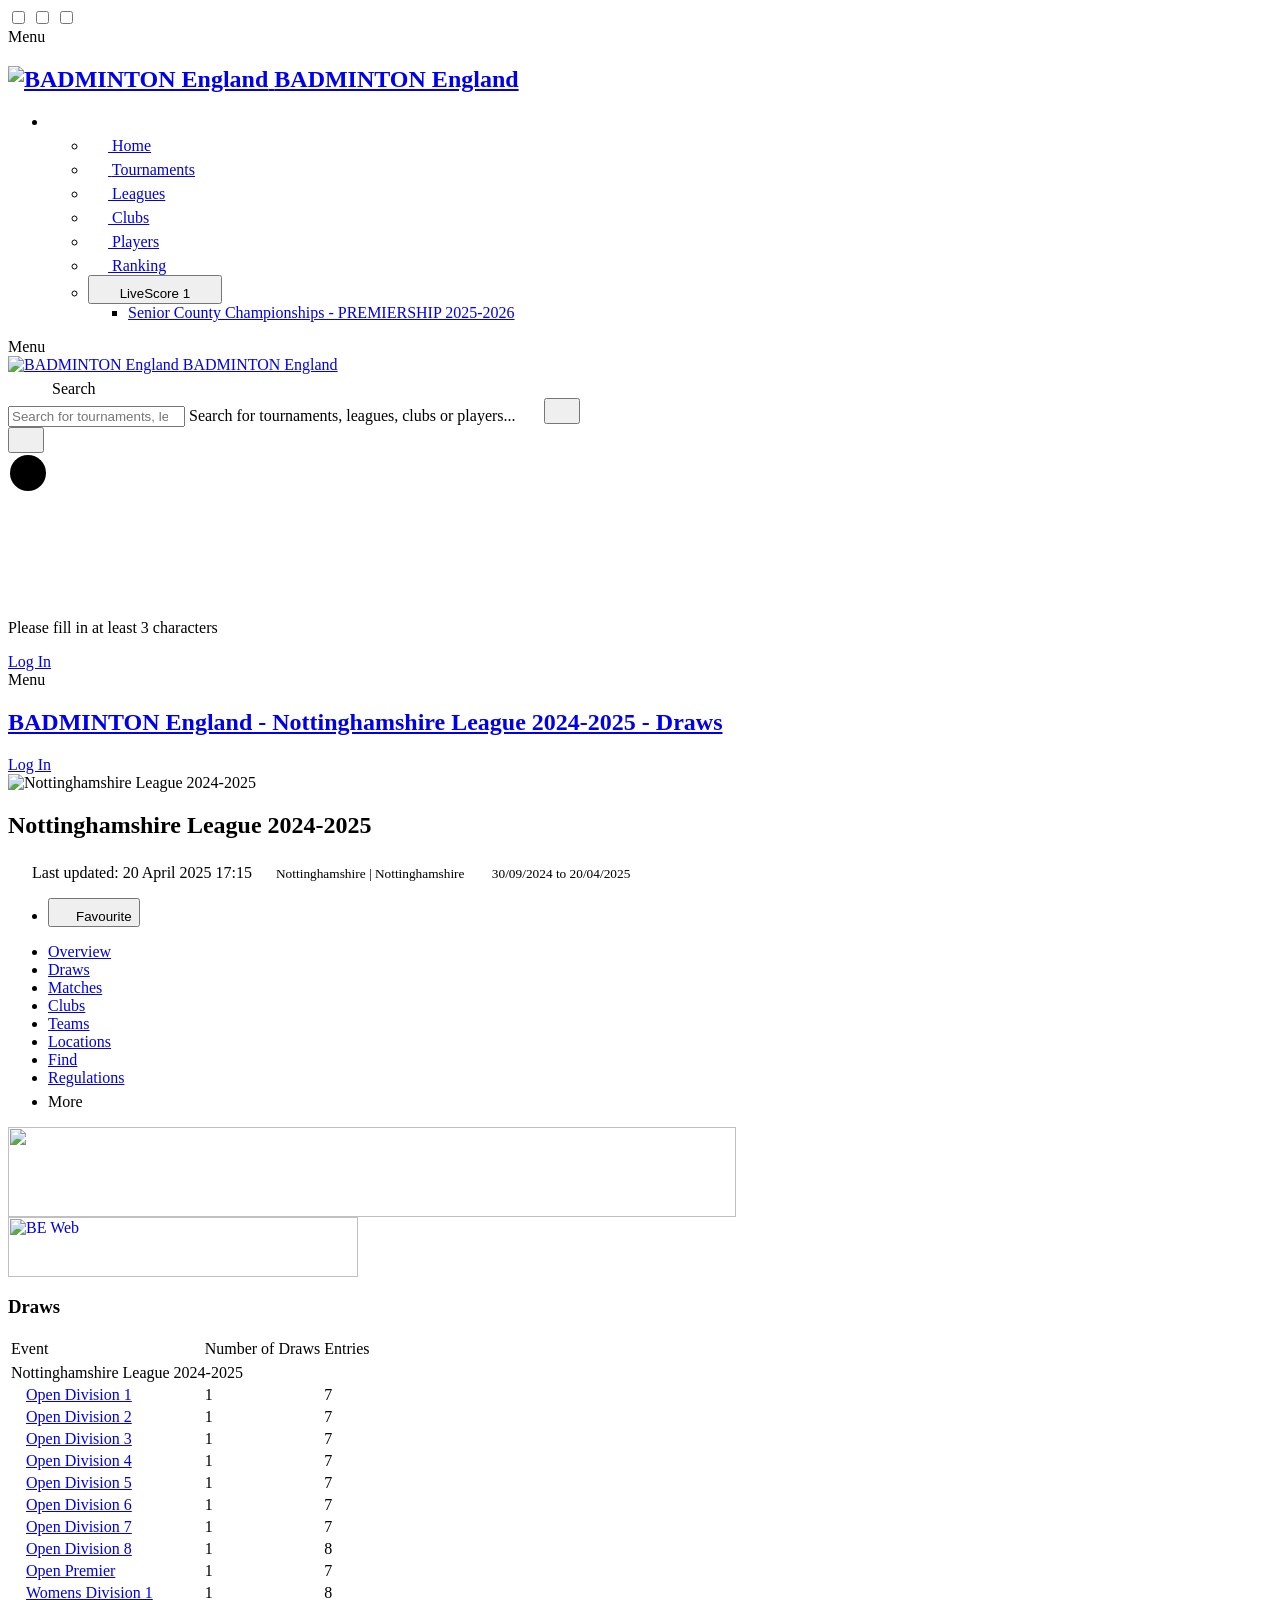
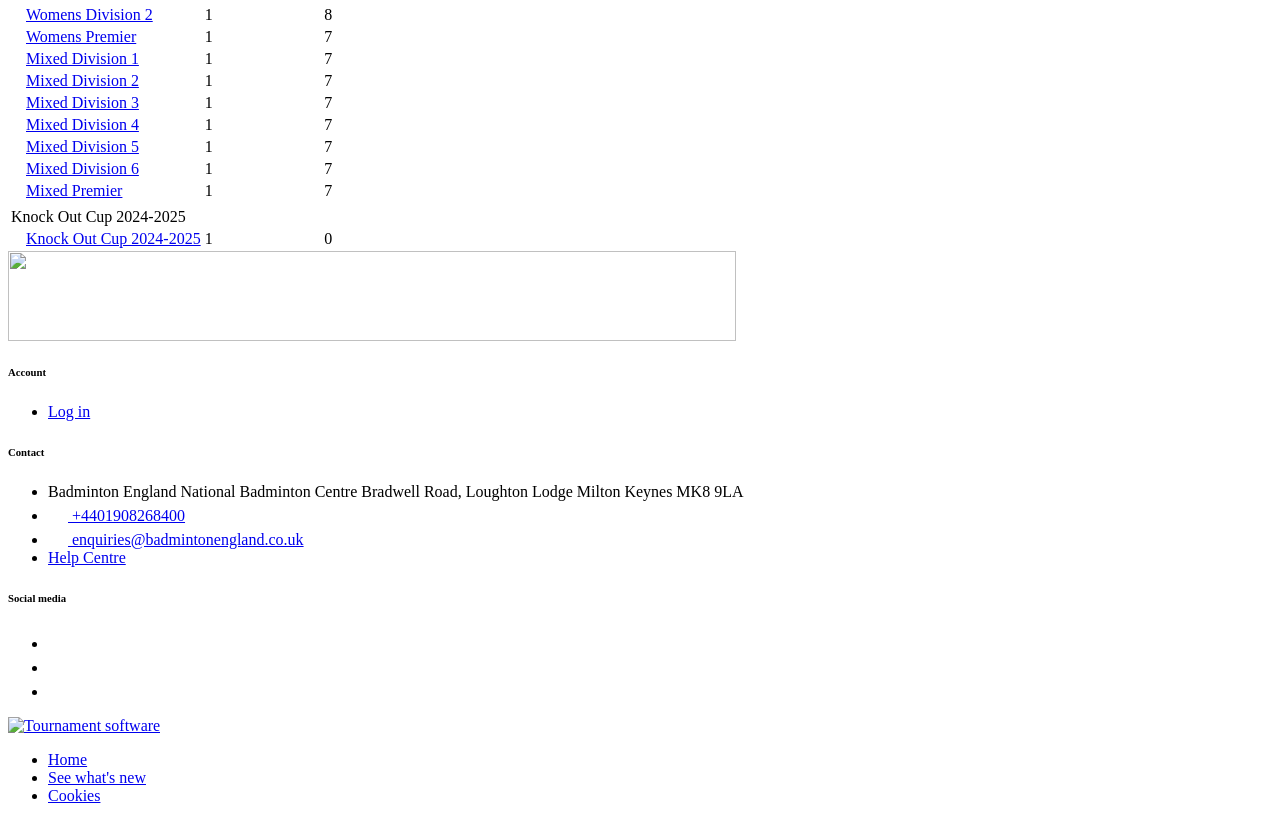
==== debug_events_page.html @ 8e2f4173 "first commit" ====
<html><head id="hdBase"><meta charset="utf-8"><title>
	BADMINTON England - Nottinghamshire League 2024-2025 - Draws
</title><meta name="description" content="tournamentsoftware.com: Software to run tournaments, leagues and ladders for tennis, badminton, padel, squash and other racket sports"><meta name="keywords" content="tennis, tournament, planner, tennis, amateur tennis, software, tournamentplanner, register, sport, www.tournamentsoftware.com, www.tournament.com, www.tennistournament.com, www.tennistoernooi.com, register, squash, badminton, entry, tournament, planner, tournooi, tournament, volleybal, volleyball, association, planning, poule, draw, tennis software, match, poule, match overview, teamsport, team, official, teamsportplanner, hockey, basketball, competition, league"><link rel="shortcut icon" type="image/icon" href="//static.tournamentsoftware.com/content/images/themes/badmintonengland/app/favicon.ico?v=20170126155446"><link rel="manifest" href="../content/images/themes/badmintonengland/app/manifest.json"><meta name="copyright" content="Copyright 2000-2026 Visual Reality"><script async="" src="https://tags.crwdcntrl.net/lt/c/15842/lt.min.js"></script><script src="https://www.googletagmanager.com/gtag/js?id=G-3DXLQEG6WK" async="true"></script><script>window.dataLayer = window.dataLayer || [];function gtag(){dataLayer.push(arguments);}gtag('js', new Date());gtag('config', 'G-3DXLQEG6WK');</script><meta name="robots" content="noindex,nofollow"><link rel="stylesheet" type="text/css" media="screen" href="/VisualResource.ashx?id=d4a7db85d2f3f4fe14429cf478e3f97f"><link rel="stylesheet" type="text/css" media="print" href="/VisualResource.ashx?id=c372b688d39ca9078e6c11167619c523"><link rel="stylesheet" type="text/css" media="all" href="//static.tournamentsoftware.com/content/styles/css/themes/badmintonengland/styles.css?v=20260106110508"><link rel="stylesheet" type="text/css" media="all" href="//static.tournamentsoftware.com/content/styles/css/themes/badmintonengland/styles-legacy.css?v=20240109081637"><script async="" src="https://pagead2.googlesyndication.com/pagead/js/adsbygoogle.js"></script><meta http-equiv="origin-trial" content="[base64]"><meta http-equiv="origin-trial" content="Amm8/NmvvQfhwCib6I7ZsmUxiSCfOxWxHayJwyU1r3gRIItzr7bNQid6O8ZYaE1GSQTa69WwhPC9flq/oYkRBwsAAACCeyJvcmlnaW4iOiJodHRwczovL2dvb2dsZXN5bmRpY2F0aW9uLmNvbTo0NDMiLCJmZWF0dXJlIjoiV2ViVmlld1hSZXF1ZXN0ZWRXaXRoRGVwcmVjYXRpb24iLCJleHBpcnkiOjE3NTgwNjcxOTksImlzU3ViZG9tYWluIjp0cnVlfQ=="><meta http-equiv="origin-trial" content="[base64]"><meta http-equiv="origin-trial" content="A93bovR+QVXNx2/[base64]"><meta http-equiv="origin-trial" content="A1S5fojrAunSDrFbD8OfGmFHdRFZymSM/1ss3G+NEttCLfHkXvlcF6LGLH8Mo5PakLO1sCASXU1/[base64]"></head>
<body id="bdBase" class="layout-is-old organization organization--badmintonengland has-new-tournament-header">
  <form method="post" action="./events.aspx?id=73AE9D42-2FDF-48B1-B9CE-CA35B0B18517" id="formBasePage" class="tournament tt3 hasbanner  lcid2057">
<div class="aspNetHidden">
<input type="hidden" name="__VIEWSTATE" id="__VIEWSTATE" value="zkPzV+0ZeZN104H22depi8Bqj+ut3h+EOnL3/uP2z09UwOxRmawB0JvYPe2P/Dfz/kJ+8DuxOFcr8ZPXhL5tNXfTfZlKGmUqG72481uXVT05ru7CenM2q+J73UZ+UlojcIv1QKaf+lQHdirTw2KcLuEZdwU=">
</div>


<script src="/VisualResource.ashx?id=d2374f8a4c3b17b519b2d608bdbe567d" type="text/javascript"></script>
<script src="//static.tournamentsoftware.com/Content/scripts/dist/vendorold-bundle.js?v=20220607100246" type="text/javascript"></script>
<script src="//static.tournamentsoftware.com/Content/scripts/dist/functions_legacy-bundle.js?v=20241022112340" type="text/javascript"></script>
<script src="//static.tournamentsoftware.com/content/scripts/themes/badmintonengland/default.js?v=20211116081638" type="text/javascript"></script>
<div class="aspNetHidden">

	<input type="hidden" name="__VIEWSTATEGENERATOR" id="__VIEWSTATEGENERATOR" value="835FA7AB">
	<input type="hidden" name="__EVENTVALIDATION" id="__EVENTVALIDATION" value="l8u8o7X26URuZfhlp/HajsmZLcBC6pNO6TKoP7LC8OW0b4FdVe40PYNGGOaR4yJnrTKNLQM4gYXQiH//6Apv2SJoBiIqL+A/Hk5KzHzu02jtLRlq">
</div>
  
  

  
<input id="nav-toggle" role="button" class="accessible-hidden menu__toggle" aria-haspopup="true" type="checkbox"> 
<input id="tertiary-nav-toggle" role="button" class="accessible-hidden menu__toggle" aria-haspopup="true" type="checkbox">
<input id="sidebar-toggle" role="button" class="is-extendable-until-medium accessible-hidden" aria-haspopup="true" type="checkbox">
<nav class="primary-nav" role="navigation">
  <label for="nav-toggle" title="Click to hide site navigation" class="nav-toggle__button menu__button js-nav-toggle__button">
      <span class="nav-toggle__title">Menu</span><span class="hamburger"></span>
  </label>
  <h1 class="logo">
    <a class="logo__link" href="/">
<img src="//static.tournamentsoftware.com/Content/images/themes/badmintonengland/logo.svg?v=20191115141714" id="logo--desktop" alt="BADMINTON England">      <span class="logo__name">BADMINTON England</span>
    </a>
  </h1>
<ul>
    <li class="primary-nav__wrapper">
    <ul class="primary-nav__list">
        <li class="primary-nav__item">
            <a href="/" title="Home" class="primary-nav__link nav-link ">
              <svg width="20" height="20" aria-hidden="true" class="icon-home nav-link__prefix"><use xlink:href="/Content/images/sprite--core.svg?v=20250220144920#icon-home"></use></svg>
              <span class="nav-link__value">Home</span>
            </a>
        </li>
        <li class="primary-nav__item">
            <a href="/tournaments" title="Tournaments" class="primary-nav__link nav-link is-active" aria-current="page">
              <svg width="20" height="20" aria-hidden="true" class="icon-tournament nav-link__prefix"><use xlink:href="/Content/images/sprite--core.svg?v=20250220144920#icon-tournament"></use></svg>
              <span class="nav-link__value">Tournaments</span>
            </a>
        </li>
        <li class="primary-nav__item">
            <a href="/leagues" title="Leagues" class="primary-nav__link nav-link ">
              <svg width="20" height="20" aria-hidden="true" class="icon-league nav-link__prefix"><use xlink:href="/Content/images/sprite--core.svg?v=20250220144920#icon-league"></use></svg>
              <span class="nav-link__value">Leagues</span>
            </a>
        </li>
        <li class="primary-nav__item">
            <a href="/find/club" title="Clubs" class="primary-nav__link nav-link ">
              <svg width="20" height="20" aria-hidden="true" class="icon-club nav-link__prefix"><use xlink:href="/Content/images/sprite--core.svg?v=20250220144920#icon-club"></use></svg>
              <span class="nav-link__value">Clubs</span>
            </a>
        </li>
        <li class="primary-nav__item">
            <a href="/find/player" title="Players" class="primary-nav__link nav-link ">
              <svg width="20" height="20" aria-hidden="true" class="icon-players nav-link__prefix"><use xlink:href="/Content/images/sprite--core.svg?v=20250220144920#icon-players"></use></svg>
              <span class="nav-link__value">Players</span>
            </a>
        </li>
        <li class="primary-nav__item">
            <a href="/ranking" title="Ranking" class="primary-nav__link nav-link ">
              <svg width="20" height="20" aria-hidden="true" class="icon-statistics nav-link__prefix"><use xlink:href="/Content/images/sprite--core.svg?v=20250220144920#icon-statistics"></use></svg>
              <span class="nav-link__value">Ranking</span>
            </a>
        </li>
        <li class="primary-nav__item">
            <button title="LiveScore" type="button" data-toggle="collapse" data-target="#clps_4351d37bb58f4baebcbe257d75c64168" aria-expanded="false" aria-controls="clps_4351d37bb58f4baebcbe257d75c64168" class="primary-nav__link nav-link" aria-haspopup="true">
              <svg width="20" height="20" aria-hidden="true" class="icon-livescore nav-link__prefix"><use xlink:href="/Content/images/sprite--core.svg?v=20250220144920#icon-livescore"></use></svg>
              <span class="nav-link__value">LiveScore</span>
              <span class="nav-link__postfix tag tag--soft">1</span>
              <svg width="20" height="20" aria-hidden="true" class="icon-dropdown nav-link__postfix"><use xlink:href="/Content/images/sprite--core.svg?v=20250220144920#icon-dropdown"></use></svg>
            </button>
            <ul id="clps_4351d37bb58f4baebcbe257d75c64168" class="primary-nav__list collapse" data-parent-title="LiveScore" aria-hidden="true" aria-label="submenu">
                <li class="primary-nav__item"><a href="/sport/tournament.aspx?id=689C9514-F06F-4AB6-A907-1ED3A0AF599F" class="primary-nav__link nav-link"><span class="nav-link__value" title="Senior County Championships - PREMIERSHIP 2025-2026">Senior County Championships - PREMIERSHIP 2025-2026</span></a></li>
            </ul>
        </li>
    </ul>
  </li>
  
  </ul>
</nav>
  <div class="content">
    
<div class="masthead" role="banner">
  
  <div class="masthead__main">
    

<label for="nav-toggle" title="Click to show site navigation" class="nav-toggle__button masthead__item-link menu__button ">
    <span class="nav-toggle__title">Menu</span><span class="hamburger"></span>
</label>
    

      <div class="logo__main">
        <a class="logo__link" href="/">
          <img src="/Content/images/themes/badmintonengland/logo.svg?v=20230421154817" id="logo--desktop" alt="BADMINTON England">
          <span class="logo__name">BADMINTON England</span>
        </a>
      </div>
    <label for="MastheadSearchInput" class="masthead__item-link" id="label_search_1">
      <span><svg width="20" height="20" aria-hidden="true" class="icon-search"><use xlink:href="/Content/images/sprite--core.svg?v=20250220144920#icon-search"></use></svg></span>
    </label>

    
        <label for="MastheadSearchInput" class="masthead__item-link" id="label_search_2">
        <svg width="20" height="20" aria-hidden="true" class="icon-search margin-right--small"><use xlink:href="/Content/images/sprite--core.svg?v=20250220144920#icon-search"></use></svg><span class="-l-visible-inline-block -xl-visible-inline-block">Search</span>
        </label>
<div class="main-search-initialy-hidden-container">      <div class="search__main">
        <div class="search-box">
          
<div class="form-has-icon has-clear js-form-wrapper form-wrapper">
 <div class="form-element">
  <input type="search" name="SearchString" id="MastheadSearchInput" placeholder="Search for tournaments, leagues, clubs or players..." spellcheck="false" autocomplete="off" autocorrect="off" autocapitalize="off" data-min-char="3" aria-describedby="SearchString-tip" class="form-control search-box__field js-search-box__field">
   <span class="placeholder-text">Search for tournaments, leagues, clubs or players...</span>
  
  <span class="form-icon"><svg width="20" height="20" focusable="false" class="icon-search"><use xlink:href="/Content/images/sprite--core.svg?v=20250220144920#icon-search"></use></svg></span>
  <button type="button" class="icon-x__trigger js-formcontrol_clear is-hidden"><svg width="20" height="20" class="icon-x icon-x--close"><use xlink:href="/Content/images/sprite--core.svg?v=20250220144920#icon-x"></use></svg></button><span class="field-validation-valid form__message error text--small" data-valmsg-for="SearchString" data-valmsg-replace="true" id="SearchString-tip" role="tooltip"></span>
 </div>
</div>
          <button type="button" class="search-box__close js-search-box__close"><svg width="20" height="20" aria-label="Close" class="icon-x"><use xlink:href="/Content/images/sprite--core.svg?v=20250220144920#icon-x"></use></svg></button>
        </div>
        <div class="search__dropdown js-search__dropdown" data-previewurl="/Navigation/SearchPreviewContent">
          
<div class="loader loader--list-view">
 <svg class="spinner">
  <circle cx="20" cy="20" r="18" class="spinner__circle"></circle>
 </svg>
</div>
          <p class="search__message js-search__message">Please fill in at least 3 characters</p>
          
          <div class="search__dropdown-results search__dropdown-results--preview is-loading-element is-loading-element--blur js-search__dropdown-preview">
            
          </div>
          <div class="search__dropdown-results js-search__dropdown-results is-hidden is-loading-element is-loading-element--blur">

          </div>
        </div>
      </div>
</div>  </div>
  <div class="masthead__user">
    
            <a href="/user?returnUrl=%2Fsport%2Fevents.aspx%3Fid%3D73AE9D42-2FDF-48B1-B9CE-CA35B0B18517" class="nav-link masthead__item-link text--bold"><span class="nav-link__value">Log In</span></a>

  </div>
</div>
  <div class="masthead masthead--sticky js-masthead--sticky">
    
    <div class="masthead__main flex-item--truncate">


<label for="nav-toggle" title="Click to show site navigation" class="nav-toggle__button masthead__item-link menu__button ">
    <span class="nav-toggle__title">Menu</span><span class="hamburger"></span>
</label><div class="hgroup truncate">
  <a href="#" class="to-top">
    <h2 class="hgroup__heading truncate">BADMINTON England - Nottinghamshire League 2024-2025 - Draws</h2>
  </a>
</div>          </div>
    <div class="masthead__user">
      
            <a href="/user?returnUrl=%2Fsport%2Fevents.aspx%3Fid%3D73AE9D42-2FDF-48B1-B9CE-CA35B0B18517" class="nav-link masthead__item-link text--bold"><span class="nav-link__value">Log In</span></a>

    </div>
  </div>

  
<header class="page-head wrapper wrapper--branding">
<div class="wrapper--padding">
<div class="media">
<div class="media__wrapper">
<div class="media__img">
    <img src="//static.tournamentsoftware.com/images/style/badmintonengland/clublogo.gif" class="media__img-element media__img-element--large" alt="Nottinghamshire League 2024-2025">
</div>
<div class="media__content">
  <h2 class="media__title media__title--large" title="Nottinghamshire League 2024-2025"><span class="media__link"><span class="nav-link__value">Nottinghamshire League 2024-2025</span></span></h2>
    <span class="media__supporting-title nav-link">
      <svg width="20" height="20" aria-hidden="true" class="icon-reload nav-link__prefix"><use xlink:href="/Content/images/sprite.svg?v=20241015131749#icon-reload"></use></svg>

    <span class="nav-link__value">Last updated: <time datetime="2025-04-20 17:15">20 April 2025 17:15</time></span>

  </span>
      <small class="media__subheading"><span class="nav-link"><svg width="20" height="20" aria-hidden="true" class="icon-marker nav-link__prefix"><use xlink:href="/Content/images/sprite.svg?v=20241015131749#icon-marker"></use></svg><span class="nav-link__value">Nottinghamshire | Nottinghamshire</span></span></small>
  <small class="media__subheading media__subheading--muted">
    <span class="nav-link">
      <svg width="20" height="20" aria-hidden="true" class="icon-calendar nav-link__prefix"><use xlink:href="/Content/images/sprite.svg?v=20241015131749#icon-calendar"></use></svg>
      <span class="nav-link__value">
  <time datetime="2024-09-30 00:00">30/09/2024</time>
to    <time datetime="2025-04-20 00:00">20/04/2025</time>
      </span>
    </span>
  </small>
    <ul class="list list--inline" style="max-width: 50rem">
              </ul>
</div>
    <div class="media__aside">


    </div>
</div>
<ul class="media__icons">
    <li class="media__icons-item"><button type="button" class="btn btn--tiny btn--rectangle btn--outline-mono media__favorite js-userlisttoggle " data-uldatatype="1" data-ultype="1" data-uldata1="73AE9D42-2FDF-48B1-B9CE-CA35B0B18517" data-toggle="tooltip" data-placement="left" data-trigger="manual" title=""><svg width="20" height="20" aria-label="Make favorite" class="icon-favorite nav-link__prefix"><use xlink:href="/Content/images/sprite--core.svg?v=20250220144920#icon-favorite"></use></svg><span class="nav-link__value">Favourite</span></button></li>
    
    
</ul>
</div>

</div>
<div class="page-nav--outer wrapper--padding no-vertical-padding">

<ul id="js-page-nav" class="page-nav page-nav--tabs">
 <li role="presentation" class="page-nav__item js-page-nav__item">
  <a href="/sport/tournament.aspx?id=73AE9D42-2FDF-48B1-B9CE-CA35B0B18517" role="tab" data-tabid="1" class="page-nav__link">Overview</a>
 </li>
 <li role="presentation" class="page-nav__item js-page-nav__item page-nav__item--active">
  <a href="/sport/events.aspx?id=73AE9D42-2FDF-48B1-B9CE-CA35B0B18517" role="tab" aria-selected="true" data-tabid="17" class="page-nav__link">Draws</a>
 </li>
 <li role="presentation" class="page-nav__item js-page-nav__item">
  <a href="/sport/matches.aspx?id=73AE9D42-2FDF-48B1-B9CE-CA35B0B18517" role="tab" data-tabid="3" class="page-nav__link">Matches</a>
 </li>
 <li role="presentation" class="page-nav__item js-page-nav__item">
  <a href="/sport/clubs.aspx?id=73AE9D42-2FDF-48B1-B9CE-CA35B0B18517" role="tab" data-tabid="5" class="page-nav__link">Clubs</a>
 </li>
 <li role="presentation" class="page-nav__item js-page-nav__item">
  <a href="/sport/teams.aspx?id=73AE9D42-2FDF-48B1-B9CE-CA35B0B18517" role="tab" data-tabid="6" class="page-nav__link">Teams</a>
 </li>
 <li role="presentation" class="page-nav__item js-page-nav__item">
  <a href="/sport/locations.aspx?id=73AE9D42-2FDF-48B1-B9CE-CA35B0B18517" role="tab" data-tabid="24" class="page-nav__link">Locations</a>
 </li>
 <li role="presentation" class="page-nav__item js-page-nav__item">
  <a href="/sport/find.aspx?id=73AE9D42-2FDF-48B1-B9CE-CA35B0B18517" role="tab" data-tabid="18" class="page-nav__link">Find</a>
 </li>
 <li role="presentation" class="page-nav__item js-page-nav__item">
  <a href="/sport/regulations.aspx?id=73AE9D42-2FDF-48B1-B9CE-CA35B0B18517" role="tab" data-tabid="15" class="page-nav__link">Regulations</a>
 </li>
 <li class="page-nav__item page-nav__item--more dropdown js-more is-hidden">
  <span data-toggle="dropdown" id="tst_5de4b9af-34e5-4642-afcd-37f482fe1a6d" class="js-toggle-dropdown">More<svg width="20" height="20" class="icon-dropdown"><use xlink:href="/Content/images/sprite--core.svg?v=20250220144920#icon-dropdown"></use></svg></span>
  <div class="dropdown-menu dropdown-menu--right js-more-menu">
   <div class="dropdown-caret"></div>
   <ul aria-labelledby="tst_5de4b9af-34e5-4642-afcd-37f482fe1a6d" class="page-nav--more js-page-nav--more"></ul>
  </div>
 </li>
</ul>
  
</div>
</header>
<script>
  $(function() {
    $("#js-page-nav").VisualTabs();
  });
</script>

    <div class="wrapper--legacy" id="content">
        <div id="topbanner" class="ad--container">
  <div class="ad banner" data-wz="be_tw_badminton_en_top728x90" data-zs="t435200" data-ad-personalized-allowed="1">            <img src="//ads.tournamentsoftware.com/images/20151016_15952_blank.png" alt="" border="0" width="728" height="90">
</div>
    </div>


  
  
  
  
  

  
  <div class="newlayout banner">
	<script type="text/javascript" src="https://ads.tournamentsoftware.com/script.aspx?wz=be_tw_alltournaments_350x60&amp;zs=s2">

	</script><a target="_blank" rel="noopener" href="https://ads.tournamentsoftware.com/redirect.aspx?id=983F3D90-4D17-4D14-9D30-BB6AB9DD2EBF"><img src="//ads.tournamentsoftware.com/images/2015212_1285_badminton.jpg" alt="BE Web" border="0" width="350" height="60"></a>
</div>
  
  
  

  
  <h3>Draws</h3>
  
  <p></p>

  

  

  <table class="ruler">
	<thead>
		<tr>
			<td>Event</td><td class="right">Number of Draws</td><td class="right">Entries</td>
		</tr>
	</thead><tbody>
		<tr>

		</tr><tr>
			<td colspan="2"><span class="treeparentnode">Nottinghamshire League 2024-2025</span></td><td></td>
		</tr><tr>
			<td style="padding-left: 16px"><a href="draw.aspx?id=73AE9D42-2FDF-48B1-B9CE-CA35B0B18517&amp;draw=2">Open Division 1</a></td><td class="right">1</td><td class="right">7</td>
		</tr><tr>
			<td style="padding-left: 16px"><a href="draw.aspx?id=73AE9D42-2FDF-48B1-B9CE-CA35B0B18517&amp;draw=3">Open Division 2</a></td><td class="right">1</td><td class="right">7</td>
		</tr><tr>
			<td style="padding-left: 16px"><a href="draw.aspx?id=73AE9D42-2FDF-48B1-B9CE-CA35B0B18517&amp;draw=4">Open Division 3</a></td><td class="right">1</td><td class="right">7</td>
		</tr><tr>
			<td style="padding-left: 16px"><a href="draw.aspx?id=73AE9D42-2FDF-48B1-B9CE-CA35B0B18517&amp;draw=5">Open Division 4</a></td><td class="right">1</td><td class="right">7</td>
		</tr><tr>
			<td style="padding-left: 16px"><a href="draw.aspx?id=73AE9D42-2FDF-48B1-B9CE-CA35B0B18517&amp;draw=6">Open Division 5</a></td><td class="right">1</td><td class="right">7</td>
		</tr><tr>
			<td style="padding-left: 16px"><a href="draw.aspx?id=73AE9D42-2FDF-48B1-B9CE-CA35B0B18517&amp;draw=7">Open Division 6</a></td><td class="right">1</td><td class="right">7</td>
		</tr><tr>
			<td style="padding-left: 16px"><a href="draw.aspx?id=73AE9D42-2FDF-48B1-B9CE-CA35B0B18517&amp;draw=8">Open Division 7</a></td><td class="right">1</td><td class="right">7</td>
		</tr><tr>
			<td style="padding-left: 16px"><a href="draw.aspx?id=73AE9D42-2FDF-48B1-B9CE-CA35B0B18517&amp;draw=23">Open Division 8</a></td><td class="right">1</td><td class="right">8</td>
		</tr><tr>
			<td style="padding-left: 16px"><a href="draw.aspx?id=73AE9D42-2FDF-48B1-B9CE-CA35B0B18517&amp;draw=9">Open Premier</a></td><td class="right">1</td><td class="right">7</td>
		</tr><tr>
			<td style="padding-left: 16px"><a href="draw.aspx?id=73AE9D42-2FDF-48B1-B9CE-CA35B0B18517&amp;draw=1">Womens Division 1</a></td><td class="right">1</td><td class="right">8</td>
		</tr><tr>
			<td style="padding-left: 16px"><a href="draw.aspx?id=73AE9D42-2FDF-48B1-B9CE-CA35B0B18517&amp;draw=10">Womens Division 2</a></td><td class="right">1</td><td class="right">8</td>
		</tr><tr>
			<td style="padding-left: 16px"><a href="draw.aspx?id=73AE9D42-2FDF-48B1-B9CE-CA35B0B18517&amp;draw=11">Womens Premier</a></td><td class="right">1</td><td class="right">7</td>
		</tr><tr>
			<td style="padding-left: 16px"><a href="draw.aspx?id=73AE9D42-2FDF-48B1-B9CE-CA35B0B18517&amp;draw=12">Mixed Division 1</a></td><td class="right">1</td><td class="right">7</td>
		</tr><tr>
			<td style="padding-left: 16px"><a href="draw.aspx?id=73AE9D42-2FDF-48B1-B9CE-CA35B0B18517&amp;draw=13">Mixed Division 2</a></td><td class="right">1</td><td class="right">7</td>
		</tr><tr>
			<td style="padding-left: 16px"><a href="draw.aspx?id=73AE9D42-2FDF-48B1-B9CE-CA35B0B18517&amp;draw=14">Mixed Division 3</a></td><td class="right">1</td><td class="right">7</td>
		</tr><tr>
			<td style="padding-left: 16px"><a href="draw.aspx?id=73AE9D42-2FDF-48B1-B9CE-CA35B0B18517&amp;draw=15">Mixed Division 4</a></td><td class="right">1</td><td class="right">7</td>
		</tr><tr>
			<td style="padding-left: 16px"><a href="draw.aspx?id=73AE9D42-2FDF-48B1-B9CE-CA35B0B18517&amp;draw=16">Mixed Division 5</a></td><td class="right">1</td><td class="right">7</td>
		</tr><tr>
			<td style="padding-left: 16px"><a href="draw.aspx?id=73AE9D42-2FDF-48B1-B9CE-CA35B0B18517&amp;draw=17">Mixed Division 6</a></td><td class="right">1</td><td class="right">7</td>
		</tr><tr>
			<td style="padding-left: 16px"><a href="draw.aspx?id=73AE9D42-2FDF-48B1-B9CE-CA35B0B18517&amp;draw=18">Mixed Premier</a></td><td class="right">1</td><td class="right">7</td>
		</tr><tr>

		</tr><tr>

		</tr><tr>
			<td colspan="2"><span class="treeparentnode">Knock Out Cup 2024-2025</span></td><td></td>
		</tr><tr>
			<td style="padding-left: 16px"><a href="draw.aspx?id=73AE9D42-2FDF-48B1-B9CE-CA35B0B18517&amp;draw=21">Knock Out Cup 2024-2025</a></td><td class="right">1</td><td class="right">0</td>
		</tr>
	</tbody>
</table>
  
  
  



  
      <div id="" class="ad--container">
  <div class="ad ad--leaderboard" data-wz="be_tw_badminton_en_bottom728x90" data-zs="t435200" data-ad-personalized-allowed="1">            <img src="//ads.tournamentsoftware.com/images/20151019_11128_blank.png" alt="" border="0" width="728" height="90">
</div>
    </div>

  




    </div>
            <!-- footer -->
    <footer class="wrapper wrapper--hightlight-dark page-foot" role="contentinfo">
      <div class="wrapper--padding">
        <div class="row">
          <div class="col-sm-4 col-xs-12 footer__column">
            <h6 class="page-foot__title">Account</h6>
            <ul class="list list--naked">
                <li class="list__item"><a href="/user?ReturnUrl=%2Fsport%2Fevents.aspx%3Fid%3D73AE9D42-2FDF-48B1-B9CE-CA35B0B18517" class="nav-link text--link-white"><span class="nav-link__value">Log in</span></a></li>
            </ul>
          </div>
          <div class="col-sm-4 col-xs-6 footer__column">
            <h6 class="page-foot__title">Contact</h6>

    <ul class="list--naked list">
        <li class="list__item">
          
      <span class="nav-link"><span class="nav-link__value"> <span class="p-adr">
  <span class="p-name">Badminton England</span>
  <span class="p-extended-adress">National Badminton Centre </span>
  <span class="p-street-adress">Bradwell Road, Loughton Lodge</span>
  <span class="p-locality">Milton Keynes</span>
  <span class="p-postal-code">MK8 9LA</span>
</span></span>
</span>

        </li>
        <li class="list__item">
          
      <a href="tel:+44 (0)1908 268400" class="nav-link p-tel text--link-white" rel="nofollow"> <svg aria-hidden="true" class="icon" height="20" version="1.1" viewBox="0 0 20 20" width="20" xmlns="http://www.w3.org/2000/svg" xmlns:xlink="http://www.w3.org/1999/xlink"><use xlink:href="/Content/icons/phone.svg?v=20240304163555#icon"></use></svg>
<span class="nav-link__value">+4401908268400</span>
</a>

        </li>
        <li class="list__item">
          
      <a href="mailto:enquiries@badmintonengland.co.uk" class="nav-link p-email text--link-white" rel="nofollow"> <svg aria-hidden="true" class="icon" height="20" version="1.1" viewBox="0 0 20 20" width="20" xmlns="http://www.w3.org/2000/svg" xmlns:xlink="http://www.w3.org/1999/xlink"><use xlink:href="/Content/icons/envelope.svg?v=20240304163555#icon"></use></svg>
<span class="nav-link__value">enquiries@badmintonengland.co.uk</span>
</a>

        </li>
        <li class="list__item">
          
            <a href="/Support/HelpCenter" class="nav-link btn--small btn--secondary btn margin-top--small"><span class="nav-link__value">Help Centre</span>
</a>

        </li>
    </ul>
          </div>
            <div class="col-sm-4 col-xs-6 footer__column">
              <h6 class="page-foot__title">Social media</h6>
              
    <ul class="list--inline list">
        <li class="list__item">
          
      <a href="https://www.facebook.com/badmintonengland" class="nav-link social-media__link" target="_blank" rel="noopener"><span class="nav-link__value"> <svg aria-hidden="true" class="icon icon-facebook social-media__icon" height="20" version="1.1" viewBox="0 0 20 20" width="20" xmlns="http://www.w3.org/2000/svg" xmlns:xlink="http://www.w3.org/1999/xlink">
  <use xlink:href="/Content/icons/facebook.svg?v=20240304163555#icon"></use>
</svg></span>
</a>

        </li>
        <li class="list__item">
          
      <a href="https://www.instagram.com/officialbadmintonengland/" class="nav-link social-media__link" target="_blank" rel="noopener"><span class="nav-link__value"> <svg aria-hidden="true" class="icon icon-instagram social-media__icon" height="20" version="1.1" viewBox="0 0 20 20" width="20" xmlns="http://www.w3.org/2000/svg" xmlns:xlink="http://www.w3.org/1999/xlink">
  <use xlink:href="/Content/icons/instagram.svg?v=20240304163555#icon"></use>
</svg></span>
</a>

        </li>
        <li class="list__item">
          
      <a href="https://www.youtube.com/user/BADMINTONEvents" class="nav-link social-media__link" target="_blank" rel="noopener"><span class="nav-link__value"> <svg aria-hidden="true" class="icon icon-youtube-logo social-media__icon" height="20" version="1.1" viewBox="0 0 20 20" width="20" xmlns="http://www.w3.org/2000/svg" xmlns:xlink="http://www.w3.org/1999/xlink">
  <use xlink:href="/Content/icons/youtube.svg?v=20240304163555#icon"></use>
</svg></span>
</a>

        </li>
    </ul>

            </div>
        </div>
        <div class="footer__sub--sub">
            <a href="https://www.tournamentsoftware.com" class="nav-link margin-top" rel="noopener" target="_blank">
              <span class="nav-link__value">
                <img class="footer-page__img" src="/Content/images/providedby--mono.svg?v=20230421154817" alt="Tournament software">
              </span>
            </a>
        </div>
        <ul class="list list--inline list--bordered margin-top">
          <li class="list__item"><a href="/Home" class="nav-link text--link-white text--link-white-muted"><span class="nav-link__value">Home</span></a></li>
          <li class="list__item"><a href="/features" class="nav-link text--link-white text--link-white-muted"><span class="nav-link__value">See what's new</span></a></li>
                    <li class="list__item"><a href="/cookiewall?ReturnUrl=%2Fsport%2Fevents.aspx%3Fid%3D73AE9D42-2FDF-48B1-B9CE-CA35B0B18517" class="nav-link text--link-white text--link-white-muted"><span class="nav-link__value">Cookies</span></a></li>
        </ul>
      </div>
    </footer>
<!-- // footer -->
        </div>
    <div class="backdrop js-main-search-backdrop"></div>
  


  
  
  
  

<script type="text/javascript">
//<![CDATA[
svg4everybody();

$(document).ready(function() { bindBanners(); });
$(document).on('click', '.favorite', function() {
  var Self = $(this);
  var IsPartOfHeader = Self.parent('td').length==0;
  var MessageBox = $('#favmessage');
  if(MessageBox.length==0) {
    MessageBox = $('<div>').attr('id','favmessage').appendTo($('#content')).hide();
  }
  MessageBox.css({'left':(Self.offset().left+Self.width())+'px','top':Self.offset().top+'px'}).html('Please login to add favourites <a href="../member/login.aspx?returnurl=%2fsport%2fevents.aspx%3fid%3d73AE9D42-2FDF-48B1-B9CE-CA35B0B18517" class="button">Login</a>').fadeIn(500);
 return false;
});
$('.tabs').TabDropDown({setonresize:true});
AddEvent(window,'load',SetTableRulerEvents);$('#aShareIcon').on('click', function() { Open_dlgShareTournamentLink(); return false; });
var QRScriptLoaded = false;
var LoadQRScript_shcShareTournament = function() {
  if(!QRScriptLoaded) {
    QRScriptLoaded = true;
    $.getScript('../scripts/qrcode.js', function() {
      $('#qrcode_shcShareTournament').qrcode({width:128,height:128,text:'https://be.tournamentsoftware.com/sport/events.aspx?id=73AE9D42-2FDF-48B1-B9CE-CA35B0B18517'});
    });
  }
};
function Open_dlgShareTournamentLink() {
LoadQRScript_shcShareTournament();

  $('#cphPage_cphPage_dlgShareTournamentLink').dialog('open');
  return false;
}
$(document).ready(function(){
  $('#cphPage_cphPage_dlgShareTournamentLink').dialog({autoOpen:false,title:'Share',modal:true,resizable:false,width:'auto'});
});
function Open_dlgTournamentAction() {
  $('#dlgTournamentAction').dialog('open');
  return false;
}
$(document).ready(function(){
  $('#dlgTournamentAction').dialog({autoOpen:false,modal:true,resizable:false,width:'auto'});
});
//]]>
</script>
</form>

<div tabindex="-1" role="dialog" class="ui-dialog ui-corner-all ui-widget ui-widget-content ui-front ui-draggable" aria-describedby="cphPage_cphPage_dlgShareTournamentLink" aria-labelledby="ui-id-1" style="display: none;"><div class="ui-dialog-titlebar ui-corner-all ui-widget-header ui-helper-clearfix ui-draggable-handle"><span id="ui-id-1" class="ui-dialog-title">Share</span><button type="button" class="ui-button ui-corner-all ui-widget ui-button-icon-only ui-dialog-titlebar-close" title="Close"><span class="ui-button-icon ui-icon ui-icon-closethick"></span><span class="ui-button-icon-space"> </span>Close</button></div><div id="cphPage_cphPage_dlgShareTournamentLink" class="dialogsharetournamentlink ui-dialog-content ui-widget-content">
	<div class="tournamentshareoptions">
		<p class="shareinfo">Use one of the following options to share this page with others.</p><ul id="ulShareOptions" class="tournamentshareoptions"><li><a title="Facebook" class="si1 enabled big" href="https://www.facebook.com/sharer/sharer.php?s=100&amp;p[url]=https%3a%2f%2fbe.tournamentsoftware.com%2fsport%2fevents.aspx%3fid%3d73AE9D42-2FDF-48B1-B9CE-CA35B0B18517&amp;p[title]=Nottinghamshire+League+2024-2025" onclick="window.open(this.href,'','menubar=no,toolbar=no,resizable=yes,scrollbars=yes,height=460,width=600');return false;">Facebook</a></li><li><a title="Twitter" class="si2 enabled big" href="https://twitter.com/share?url=https%3a%2f%2fbe.tournamentsoftware.com%2fsport%2fevents.aspx%3fid%3d73AE9D42-2FDF-48B1-B9CE-CA35B0B18517&amp;via=TournamentSoft&amp;text=Nottinghamshire+League+2024-2025" onclick="window.open(this.href,'','menubar=no,toolbar=no,resizable=yes,scrollbars=yes,height=460,width=600');return false;">Twitter</a></li></ul><div class="clear"></div><h3>Get link</h3><p class="getlinkinfo">Copy the link below and paste it in an e-mail or IM, for example.</p><textarea name="ctl00$ctl00$ctl00$cphPage$cphPage$ctl00$tbxUrl" rows="3" cols="20" id="cphPage_cphPage_ctl00_tbxUrl" class="textfield" style="width:400px;">https://be.tournamentsoftware.com/sport/events.aspx?id=73AE9D42-2FDF-48B1-B9CE-CA35B0B18517</textarea><div id="qrcode_shcShareTournament" class="qrcode"></div>
	</div>
</div></div><div tabindex="-1" role="dialog" class="ui-dialog ui-corner-all ui-widget ui-widget-content ui-front ui-draggable" aria-describedby="dlgTournamentAction" aria-labelledby="ui-id-2" style="display: none;"><div class="ui-dialog-titlebar ui-corner-all ui-widget-header ui-helper-clearfix ui-draggable-handle"><span id="ui-id-2" class="ui-dialog-title">&nbsp;</span><button type="button" class="ui-button ui-corner-all ui-widget ui-button-icon-only ui-dialog-titlebar-close" title="Close"><span class="ui-button-icon ui-icon ui-icon-closethick"></span><span class="ui-button-icon-space"> </span>Close</button></div><div id="dlgTournamentAction" class="hidden ui-dialog-content ui-widget-content" style="display: block;">

</div></div></body></html>
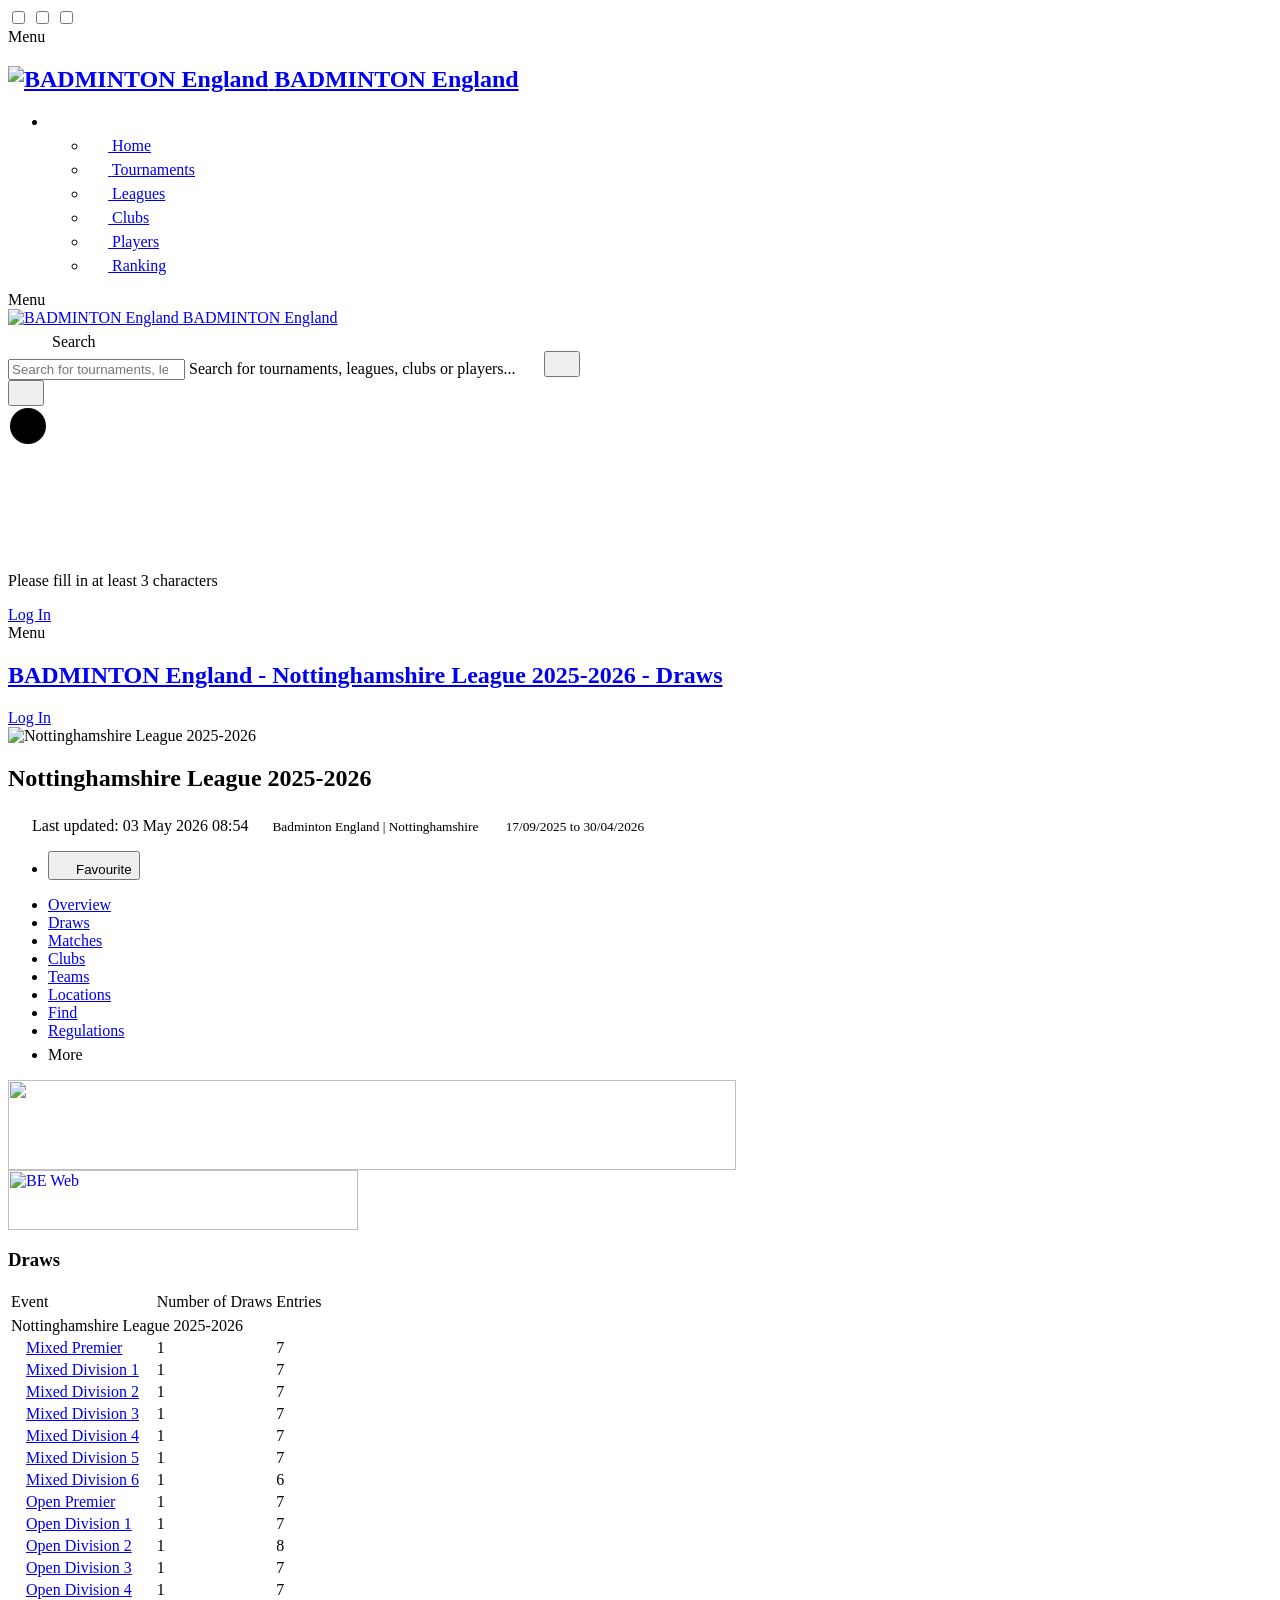
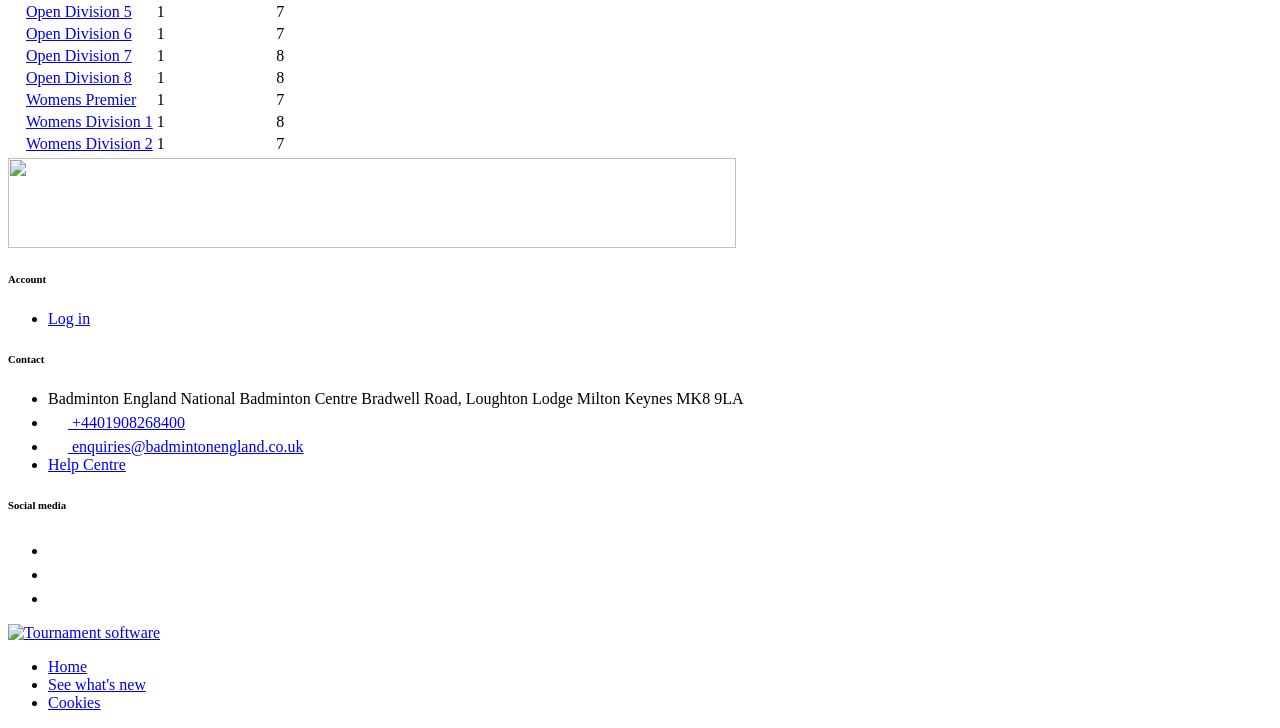
==== commit 2827c669: "update models" ====
--- a/debug_events_page.html
+++ b/debug_events_page.html
@@ -1,21 +1,21 @@
 <html><head id="hdBase"><meta charset="utf-8"><title>
-	BADMINTON England - Nottinghamshire League 2024-2025 - Draws
-</title><meta name="description" content="tournamentsoftware.com: Software to run tournaments, leagues and ladders for tennis, badminton, padel, squash and other racket sports"><meta name="keywords" content="tennis, tournament, planner, tennis, amateur tennis, software, tournamentplanner, register, sport, www.tournamentsoftware.com, www.tournament.com, www.tennistournament.com, www.tennistoernooi.com, register, squash, badminton, entry, tournament, planner, tournooi, tournament, volleybal, volleyball, association, planning, poule, draw, tennis software, match, poule, match overview, teamsport, team, official, teamsportplanner, hockey, basketball, competition, league"><link rel="shortcut icon" type="image/icon" href="//static.tournamentsoftware.com/content/images/themes/badmintonengland/app/favicon.ico?v=20170126155446"><link rel="manifest" href="../content/images/themes/badmintonengland/app/manifest.json"><meta name="copyright" content="Copyright 2000-2026 Visual Reality"><script async="" src="https://tags.crwdcntrl.net/lt/c/15842/lt.min.js"></script><script src="https://www.googletagmanager.com/gtag/js?id=G-3DXLQEG6WK" async="true"></script><script>window.dataLayer = window.dataLayer || [];function gtag(){dataLayer.push(arguments);}gtag('js', new Date());gtag('config', 'G-3DXLQEG6WK');</script><meta name="robots" content="noindex,nofollow"><link rel="stylesheet" type="text/css" media="screen" href="/VisualResource.ashx?id=d4a7db85d2f3f4fe14429cf478e3f97f"><link rel="stylesheet" type="text/css" media="print" href="/VisualResource.ashx?id=c372b688d39ca9078e6c11167619c523"><link rel="stylesheet" type="text/css" media="all" href="//static.tournamentsoftware.com/content/styles/css/themes/badmintonengland/styles.css?v=20260106110508"><link rel="stylesheet" type="text/css" media="all" href="//static.tournamentsoftware.com/content/styles/css/themes/badmintonengland/styles-legacy.css?v=20240109081637"><script async="" src="https://pagead2.googlesyndication.com/pagead/js/adsbygoogle.js"></script><meta http-equiv="origin-trial" content="[base64]"><meta http-equiv="origin-trial" content="Amm8/NmvvQfhwCib6I7ZsmUxiSCfOxWxHayJwyU1r3gRIItzr7bNQid6O8ZYaE1GSQTa69WwhPC9flq/oYkRBwsAAACCeyJvcmlnaW4iOiJodHRwczovL2dvb2dsZXN5bmRpY2F0aW9uLmNvbTo0NDMiLCJmZWF0dXJlIjoiV2ViVmlld1hSZXF1ZXN0ZWRXaXRoRGVwcmVjYXRpb24iLCJleHBpcnkiOjE3NTgwNjcxOTksImlzU3ViZG9tYWluIjp0cnVlfQ=="><meta http-equiv="origin-trial" content="[base64]"><meta http-equiv="origin-trial" content="A93bovR+QVXNx2/[base64]"><meta http-equiv="origin-trial" content="A1S5fojrAunSDrFbD8OfGmFHdRFZymSM/1ss3G+NEttCLfHkXvlcF6LGLH8Mo5PakLO1sCASXU1/[base64]"></head>
+	BADMINTON England - Nottinghamshire League 2025-2026 - Draws
+</title><meta name="description" content="tournamentsoftware.com: Software to run tournaments, leagues and ladders for tennis, badminton, padel, squash and other racket sports"><meta name="keywords" content="tennis, tournament, planner, tennis, amateur tennis, software, tournamentplanner, register, sport, www.tournamentsoftware.com, www.tournament.com, www.tennistournament.com, www.tennistoernooi.com, register, squash, badminton, entry, tournament, planner, tournooi, tournament, volleybal, volleyball, association, planning, poule, draw, tennis software, match, poule, match overview, teamsport, team, official, teamsportplanner, hockey, basketball, competition, league"><link rel="shortcut icon" type="image/icon" href="//static.tournamentsoftware.com/content/images/themes/badmintonengland/app/favicon.ico?v=20170126155446"><link rel="manifest" href="../content/images/themes/badmintonengland/app/manifest.json"><meta name="copyright" content="Copyright 2000-2026 Visual Reality"><script async="" src="https://tags.crwdcntrl.net/lt/c/15842/lt.min.js"></script><script src="https://www.googletagmanager.com/gtag/js?id=G-3DXLQEG6WK" async="true"></script><script>window.dataLayer = window.dataLayer || [];function gtag(){dataLayer.push(arguments);}gtag('js', new Date());gtag('config', 'G-3DXLQEG6WK');</script><meta name="robots" content="noindex,nofollow"><link rel="stylesheet" type="text/css" media="screen" href="/VisualResource.ashx?id=d4a7db85d2f3f4fe14429cf478e3f97f"><link rel="stylesheet" type="text/css" media="print" href="/VisualResource.ashx?id=c372b688d39ca9078e6c11167619c523"><link rel="stylesheet" type="text/css" media="all" href="//static.tournamentsoftware.com/content/styles/css/themes/badmintonengland/styles.css?v=20260402114539"><link rel="stylesheet" type="text/css" media="all" href="//static.tournamentsoftware.com/content/styles/css/themes/badmintonengland/styles-legacy.css?v=20260402114539"><script async="" src="https://pagead2.googlesyndication.com/pagead/js/adsbygoogle.js"></script><meta http-equiv="origin-trial" content="[base64]"><meta http-equiv="origin-trial" content="Amm8/NmvvQfhwCib6I7ZsmUxiSCfOxWxHayJwyU1r3gRIItzr7bNQid6O8ZYaE1GSQTa69WwhPC9flq/oYkRBwsAAACCeyJvcmlnaW4iOiJodHRwczovL2dvb2dsZXN5bmRpY2F0aW9uLmNvbTo0NDMiLCJmZWF0dXJlIjoiV2ViVmlld1hSZXF1ZXN0ZWRXaXRoRGVwcmVjYXRpb24iLCJleHBpcnkiOjE3NTgwNjcxOTksImlzU3ViZG9tYWluIjp0cnVlfQ=="><meta http-equiv="origin-trial" content="[base64]"><meta http-equiv="origin-trial" content="A93bovR+QVXNx2/[base64]"><meta http-equiv="origin-trial" content="A1S5fojrAunSDrFbD8OfGmFHdRFZymSM/1ss3G+NEttCLfHkXvlcF6LGLH8Mo5PakLO1sCASXU1/[base64]"></head>
 <body id="bdBase" class="layout-is-old organization organization--badmintonengland has-new-tournament-header">
-  <form method="post" action="./events.aspx?id=73AE9D42-2FDF-48B1-B9CE-CA35B0B18517" id="formBasePage" class="tournament tt3 hasbanner  lcid2057">
+  <form method="post" action="./events.aspx?id=ACB2DE1B-113D-450F-A961-EA543B10373E&amp;tlt=1" id="formBasePage" class="tournament tt3 hasbanner  lcid2057">
 <div class="aspNetHidden">
-<input type="hidden" name="__VIEWSTATE" id="__VIEWSTATE" value="zkPzV+0ZeZN104H22depi8Bqj+ut3h+EOnL3/uP2z09UwOxRmawB0JvYPe2P/Dfz/kJ+8DuxOFcr8ZPXhL5tNXfTfZlKGmUqG72481uXVT05ru7CenM2q+J73UZ+UlojcIv1QKaf+lQHdirTw2KcLuEZdwU=">
-</div>
-
-
-<script src="/VisualResource.ashx?id=d2374f8a4c3b17b519b2d608bdbe567d" type="text/javascript"></script>
-<script src="//static.tournamentsoftware.com/Content/scripts/dist/vendorold-bundle.js?v=20220607100246" type="text/javascript"></script>
-<script src="//static.tournamentsoftware.com/Content/scripts/dist/functions_legacy-bundle.js?v=20241022112340" type="text/javascript"></script>
-<script src="//static.tournamentsoftware.com/content/scripts/themes/badmintonengland/default.js?v=20211116081638" type="text/javascript"></script>
+<input type="hidden" name="__VIEWSTATE" id="__VIEWSTATE" value="OQ2tGa2B43U6xwxISYggyfGObIiNuiN3VLLwY83ZaPecmviHTyFqckZA9/sNry72Azj92ZtG3zygKQ5ylgjqqLPw9v414VrImDL/T65vuWQDQfPdcQCgxbRF/mB2bDKlVqnio/2FlVvw8D///cOzBiXCz88=">
+</div>
+
+
+<script src="/VisualResource.ashx?id=98d2d0f4dd3d2213d11dc1cd166b4785" type="text/javascript"></script>
+<script src="//static.tournamentsoftware.com/Content/scripts/dist/vendorold-bundle.js?v=20220607100233" type="text/javascript"></script>
+<script src="//static.tournamentsoftware.com/Content/scripts/dist/functions_legacy-bundle.js?v=20241022112359" type="text/javascript"></script>
+<script src="//static.tournamentsoftware.com/content/scripts/themes/badmintonengland/default.js?v=20211116081612" type="text/javascript"></script>
 <div class="aspNetHidden">
 
 	<input type="hidden" name="__VIEWSTATEGENERATOR" id="__VIEWSTATEGENERATOR" value="835FA7AB">
-	<input type="hidden" name="__EVENTVALIDATION" id="__EVENTVALIDATION" value="l8u8o7X26URuZfhlp/HajsmZLcBC6pNO6TKoP7LC8OW0b4FdVe40PYNGGOaR4yJnrTKNLQM4gYXQiH//6Apv2SJoBiIqL+A/Hk5KzHzu02jtLRlq">
+	<input type="hidden" name="__EVENTVALIDATION" id="__EVENTVALIDATION" value="mOcewz9avHkUv3MjLYnyVdqjINDWzmeqlKA7U5YepadPDqOM7X5BcqlWesrwev14Zmu4g20WhjgazN3Zj86CgsvEZxaeDwkLCi6HwhrqCjJ6kJky">
 </div>
   
   
@@ -30,7 +30,7 @@
   </label>
   <h1 class="logo">
     <a class="logo__link" href="/">
-<img src="//static.tournamentsoftware.com/Content/images/themes/badmintonengland/logo.svg?v=20191115141714" id="logo--desktop" alt="BADMINTON England">      <span class="logo__name">BADMINTON England</span>
+<img src="//static.tournamentsoftware.com/Content/images/themes/badmintonengland/logo.svg?v=20260224120651" id="logo--desktop" alt="BADMINTON England">      <span class="logo__name">BADMINTON England</span>
     </a>
   </h1>
 <ul>
@@ -72,17 +72,6 @@
               <span class="nav-link__value">Ranking</span>
             </a>
         </li>
-        <li class="primary-nav__item">
-            <button title="LiveScore" type="button" data-toggle="collapse" data-target="#clps_4351d37bb58f4baebcbe257d75c64168" aria-expanded="false" aria-controls="clps_4351d37bb58f4baebcbe257d75c64168" class="primary-nav__link nav-link" aria-haspopup="true">
-              <svg width="20" height="20" aria-hidden="true" class="icon-livescore nav-link__prefix"><use xlink:href="/Content/images/sprite--core.svg?v=20250220144920#icon-livescore"></use></svg>
-              <span class="nav-link__value">LiveScore</span>
-              <span class="nav-link__postfix tag tag--soft">1</span>
-              <svg width="20" height="20" aria-hidden="true" class="icon-dropdown nav-link__postfix"><use xlink:href="/Content/images/sprite--core.svg?v=20250220144920#icon-dropdown"></use></svg>
-            </button>
-            <ul id="clps_4351d37bb58f4baebcbe257d75c64168" class="primary-nav__list collapse" data-parent-title="LiveScore" aria-hidden="true" aria-label="submenu">
-                <li class="primary-nav__item"><a href="/sport/tournament.aspx?id=689C9514-F06F-4AB6-A907-1ED3A0AF599F" class="primary-nav__link nav-link"><span class="nav-link__value" title="Senior County Championships - PREMIERSHIP 2025-2026">Senior County Championships - PREMIERSHIP 2025-2026</span></a></li>
-            </ul>
-        </li>
     </ul>
   </li>
   
@@ -102,16 +91,14 @@
 
       <div class="logo__main">
         <a class="logo__link" href="/">
-          <img src="/Content/images/themes/badmintonengland/logo.svg?v=20230421154817" id="logo--desktop" alt="BADMINTON England">
+          <img src="/Content/images/themes/badmintonengland/logo.svg?v=20260304113504" id="logo--desktop" alt="BADMINTON England">
           <span class="logo__name">BADMINTON England</span>
         </a>
       </div>
-    <label for="MastheadSearchInput" class="masthead__item-link" id="label_search_1">
+        <label for="MastheadSearchInput" class="masthead__item-link" id="label_search_1">
       <span><svg width="20" height="20" aria-hidden="true" class="icon-search"><use xlink:href="/Content/images/sprite--core.svg?v=20250220144920#icon-search"></use></svg></span>
     </label>
-
-    
-        <label for="MastheadSearchInput" class="masthead__item-link" id="label_search_2">
+            <label for="MastheadSearchInput" class="masthead__item-link" id="label_search_2">
         <svg width="20" height="20" aria-hidden="true" class="icon-search margin-right--small"><use xlink:href="/Content/images/sprite--core.svg?v=20250220144920#icon-search"></use></svg><span class="-l-visible-inline-block -xl-visible-inline-block">Search</span>
         </label>
 <div class="main-search-initialy-hidden-container">      <div class="search__main">
@@ -148,7 +135,7 @@
 </div>  </div>
   <div class="masthead__user">
     
-            <a href="/user?returnUrl=%2Fsport%2Fevents.aspx%3Fid%3D73AE9D42-2FDF-48B1-B9CE-CA35B0B18517" class="nav-link masthead__item-link text--bold"><span class="nav-link__value">Log In</span></a>
+            <a href="/user?returnUrl=%2Fsport%2Fevents.aspx%3Fid%3DACB2DE1B-113D-450F-A961-EA543B10373E%26tlt%3D1" class="nav-link masthead__item-link text--bold"><span class="nav-link__value">Log In</span></a>
 
   </div>
 </div>
@@ -161,12 +148,12 @@
     <span class="nav-toggle__title">Menu</span><span class="hamburger"></span>
 </label><div class="hgroup truncate">
   <a href="#" class="to-top">
-    <h2 class="hgroup__heading truncate">BADMINTON England - Nottinghamshire League 2024-2025 - Draws</h2>
+    <h2 class="hgroup__heading truncate">BADMINTON England - Nottinghamshire League 2025-2026 - Draws</h2>
   </a>
 </div>          </div>
     <div class="masthead__user">
       
-            <a href="/user?returnUrl=%2Fsport%2Fevents.aspx%3Fid%3D73AE9D42-2FDF-48B1-B9CE-CA35B0B18517" class="nav-link masthead__item-link text--bold"><span class="nav-link__value">Log In</span></a>
+            <a href="/user?returnUrl=%2Fsport%2Fevents.aspx%3Fid%3DACB2DE1B-113D-450F-A961-EA543B10373E%26tlt%3D1" class="nav-link masthead__item-link text--bold"><span class="nav-link__value">Log In</span></a>
 
     </div>
   </div>
@@ -177,23 +164,23 @@
 <div class="media">
 <div class="media__wrapper">
 <div class="media__img">
-    <img src="//static.tournamentsoftware.com/images/style/badmintonengland/clublogo.gif" class="media__img-element media__img-element--large" alt="Nottinghamshire League 2024-2025">
+    <img src="//content.tournamentsoftware.com/images/club/BCF1803A-2DC2-4343-845C-B819F6E49F9E.jpg" class="media__img-element media__img-element--large" alt="Nottinghamshire League 2025-2026">
 </div>
 <div class="media__content">
-  <h2 class="media__title media__title--large" title="Nottinghamshire League 2024-2025"><span class="media__link"><span class="nav-link__value">Nottinghamshire League 2024-2025</span></span></h2>
+  <h2 class="media__title media__title--large" title="Nottinghamshire League 2025-2026"><span class="media__link"><span class="nav-link__value">Nottinghamshire League 2025-2026</span></span></h2>
     <span class="media__supporting-title nav-link">
       <svg width="20" height="20" aria-hidden="true" class="icon-reload nav-link__prefix"><use xlink:href="/Content/images/sprite.svg?v=20241015131749#icon-reload"></use></svg>
 
-    <span class="nav-link__value">Last updated: <time datetime="2025-04-20 17:15">20 April 2025 17:15</time></span>
+    <span class="nav-link__value">Last updated: <time datetime="2026-05-03 08:54">03 May 2026 08:54</time></span>
 
   </span>
-      <small class="media__subheading"><span class="nav-link"><svg width="20" height="20" aria-hidden="true" class="icon-marker nav-link__prefix"><use xlink:href="/Content/images/sprite.svg?v=20241015131749#icon-marker"></use></svg><span class="nav-link__value">Nottinghamshire | Nottinghamshire</span></span></small>
+      <small class="media__subheading"><span class="nav-link"><svg width="20" height="20" aria-hidden="true" class="icon-marker nav-link__prefix"><use xlink:href="/Content/images/sprite.svg?v=20241015131749#icon-marker"></use></svg><span class="nav-link__value">Badminton England | Nottinghamshire</span></span></small>
   <small class="media__subheading media__subheading--muted">
     <span class="nav-link">
       <svg width="20" height="20" aria-hidden="true" class="icon-calendar nav-link__prefix"><use xlink:href="/Content/images/sprite.svg?v=20241015131749#icon-calendar"></use></svg>
       <span class="nav-link__value">
-  <time datetime="2024-09-30 00:00">30/09/2024</time>
-to    <time datetime="2025-04-20 00:00">20/04/2025</time>
+  <time datetime="2025-09-17 00:00">17/09/2025</time>
+to    <time datetime="2026-04-30 00:00">30/04/2026</time>
       </span>
     </span>
   </small>
@@ -206,7 +193,7 @@
     </div>
 </div>
 <ul class="media__icons">
-    <li class="media__icons-item"><button type="button" class="btn btn--tiny btn--rectangle btn--outline-mono media__favorite js-userlisttoggle " data-uldatatype="1" data-ultype="1" data-uldata1="73AE9D42-2FDF-48B1-B9CE-CA35B0B18517" data-toggle="tooltip" data-placement="left" data-trigger="manual" title=""><svg width="20" height="20" aria-label="Make favorite" class="icon-favorite nav-link__prefix"><use xlink:href="/Content/images/sprite--core.svg?v=20250220144920#icon-favorite"></use></svg><span class="nav-link__value">Favourite</span></button></li>
+    <li class="media__icons-item"><button type="button" class="btn btn--tiny btn--rectangle btn--outline-mono media__favorite js-userlisttoggle " data-uldatatype="1" data-ultype="1" data-uldata1="ACB2DE1B-113D-450F-A961-EA543B10373E" data-toggle="tooltip" data-placement="left" data-trigger="manual" title=""><svg width="20" height="20" aria-label="Make favorite" class="icon-favorite nav-link__prefix"><use xlink:href="/Content/images/sprite--core.svg?v=20250220144920#icon-favorite"></use></svg><span class="nav-link__value">Favourite</span></button></li>
     
     
 </ul>
@@ -217,34 +204,34 @@
 
 <ul id="js-page-nav" class="page-nav page-nav--tabs">
  <li role="presentation" class="page-nav__item js-page-nav__item">
-  <a href="/sport/tournament.aspx?id=73AE9D42-2FDF-48B1-B9CE-CA35B0B18517" role="tab" data-tabid="1" class="page-nav__link">Overview</a>
+  <a href="/sport/tournament.aspx?id=ACB2DE1B-113D-450F-A961-EA543B10373E" role="tab" data-tabid="1" class="page-nav__link">Overview</a>
  </li>
  <li role="presentation" class="page-nav__item js-page-nav__item page-nav__item--active">
-  <a href="/sport/events.aspx?id=73AE9D42-2FDF-48B1-B9CE-CA35B0B18517" role="tab" aria-selected="true" data-tabid="17" class="page-nav__link">Draws</a>
- </li>
- <li role="presentation" class="page-nav__item js-page-nav__item">
-  <a href="/sport/matches.aspx?id=73AE9D42-2FDF-48B1-B9CE-CA35B0B18517" role="tab" data-tabid="3" class="page-nav__link">Matches</a>
- </li>
- <li role="presentation" class="page-nav__item js-page-nav__item">
-  <a href="/sport/clubs.aspx?id=73AE9D42-2FDF-48B1-B9CE-CA35B0B18517" role="tab" data-tabid="5" class="page-nav__link">Clubs</a>
- </li>
- <li role="presentation" class="page-nav__item js-page-nav__item">
-  <a href="/sport/teams.aspx?id=73AE9D42-2FDF-48B1-B9CE-CA35B0B18517" role="tab" data-tabid="6" class="page-nav__link">Teams</a>
- </li>
- <li role="presentation" class="page-nav__item js-page-nav__item">
-  <a href="/sport/locations.aspx?id=73AE9D42-2FDF-48B1-B9CE-CA35B0B18517" role="tab" data-tabid="24" class="page-nav__link">Locations</a>
- </li>
- <li role="presentation" class="page-nav__item js-page-nav__item">
-  <a href="/sport/find.aspx?id=73AE9D42-2FDF-48B1-B9CE-CA35B0B18517" role="tab" data-tabid="18" class="page-nav__link">Find</a>
- </li>
- <li role="presentation" class="page-nav__item js-page-nav__item">
-  <a href="/sport/regulations.aspx?id=73AE9D42-2FDF-48B1-B9CE-CA35B0B18517" role="tab" data-tabid="15" class="page-nav__link">Regulations</a>
+  <a href="/sport/events.aspx?id=ACB2DE1B-113D-450F-A961-EA543B10373E" role="tab" aria-selected="true" data-tabid="17" class="page-nav__link">Draws</a>
+ </li>
+ <li role="presentation" class="page-nav__item js-page-nav__item">
+  <a href="/sport/matches.aspx?id=ACB2DE1B-113D-450F-A961-EA543B10373E" role="tab" data-tabid="3" class="page-nav__link">Matches</a>
+ </li>
+ <li role="presentation" class="page-nav__item js-page-nav__item">
+  <a href="/sport/clubs.aspx?id=ACB2DE1B-113D-450F-A961-EA543B10373E" role="tab" data-tabid="5" class="page-nav__link">Clubs</a>
+ </li>
+ <li role="presentation" class="page-nav__item js-page-nav__item">
+  <a href="/sport/teams.aspx?id=ACB2DE1B-113D-450F-A961-EA543B10373E" role="tab" data-tabid="6" class="page-nav__link">Teams</a>
+ </li>
+ <li role="presentation" class="page-nav__item js-page-nav__item">
+  <a href="/sport/locations.aspx?id=ACB2DE1B-113D-450F-A961-EA543B10373E" role="tab" data-tabid="24" class="page-nav__link">Locations</a>
+ </li>
+ <li role="presentation" class="page-nav__item js-page-nav__item">
+  <a href="/sport/find.aspx?id=ACB2DE1B-113D-450F-A961-EA543B10373E" role="tab" data-tabid="18" class="page-nav__link">Find</a>
+ </li>
+ <li role="presentation" class="page-nav__item js-page-nav__item">
+  <a href="/sport/regulations.aspx?id=ACB2DE1B-113D-450F-A961-EA543B10373E" role="tab" data-tabid="15" class="page-nav__link">Regulations</a>
  </li>
  <li class="page-nav__item page-nav__item--more dropdown js-more is-hidden">
-  <span data-toggle="dropdown" id="tst_5de4b9af-34e5-4642-afcd-37f482fe1a6d" class="js-toggle-dropdown">More<svg width="20" height="20" class="icon-dropdown"><use xlink:href="/Content/images/sprite--core.svg?v=20250220144920#icon-dropdown"></use></svg></span>
+  <span data-toggle="dropdown" id="tst_5d3091fc-ed6e-4915-8aff-cb548231665b" class="js-toggle-dropdown">More<svg width="20" height="20" class="icon-dropdown"><use xlink:href="/Content/images/sprite--core.svg?v=20250220144920#icon-dropdown"></use></svg></span>
   <div class="dropdown-menu dropdown-menu--right js-more-menu">
    <div class="dropdown-caret"></div>
-   <ul aria-labelledby="tst_5de4b9af-34e5-4642-afcd-37f482fe1a6d" class="page-nav--more js-page-nav--more"></ul>
+   <ul aria-labelledby="tst_5d3091fc-ed6e-4915-8aff-cb548231665b" class="page-nav--more js-page-nav--more"></ul>
   </div>
  </li>
 </ul>
@@ -259,7 +246,7 @@
 
     <div class="wrapper--legacy" id="content">
         <div id="topbanner" class="ad--container">
-  <div class="ad banner" data-wz="be_tw_badminton_en_top728x90" data-zs="t435200" data-ad-personalized-allowed="1">            <img src="//ads.tournamentsoftware.com/images/20151016_15952_blank.png" alt="" border="0" width="728" height="90">
+  <div class="ad banner" data-wz="be_tw_badminton_en_top728x90" data-zs="t484590" data-ad-personalized-allowed="1">            <img src="//ads.tournamentsoftware.com/images/20151016_15952_blank.png" alt="" border="0" width="728" height="90">
 </div>
     </div>
 
@@ -298,53 +285,47 @@
 		<tr>
 
 		</tr><tr>
-			<td colspan="2"><span class="treeparentnode">Nottinghamshire League 2024-2025</span></td><td></td>
-		</tr><tr>
-			<td style="padding-left: 16px"><a href="draw.aspx?id=73AE9D42-2FDF-48B1-B9CE-CA35B0B18517&amp;draw=2">Open Division 1</a></td><td class="right">1</td><td class="right">7</td>
-		</tr><tr>
-			<td style="padding-left: 16px"><a href="draw.aspx?id=73AE9D42-2FDF-48B1-B9CE-CA35B0B18517&amp;draw=3">Open Division 2</a></td><td class="right">1</td><td class="right">7</td>
-		</tr><tr>
-			<td style="padding-left: 16px"><a href="draw.aspx?id=73AE9D42-2FDF-48B1-B9CE-CA35B0B18517&amp;draw=4">Open Division 3</a></td><td class="right">1</td><td class="right">7</td>
-		</tr><tr>
-			<td style="padding-left: 16px"><a href="draw.aspx?id=73AE9D42-2FDF-48B1-B9CE-CA35B0B18517&amp;draw=5">Open Division 4</a></td><td class="right">1</td><td class="right">7</td>
-		</tr><tr>
-			<td style="padding-left: 16px"><a href="draw.aspx?id=73AE9D42-2FDF-48B1-B9CE-CA35B0B18517&amp;draw=6">Open Division 5</a></td><td class="right">1</td><td class="right">7</td>
-		</tr><tr>
-			<td style="padding-left: 16px"><a href="draw.aspx?id=73AE9D42-2FDF-48B1-B9CE-CA35B0B18517&amp;draw=7">Open Division 6</a></td><td class="right">1</td><td class="right">7</td>
-		</tr><tr>
-			<td style="padding-left: 16px"><a href="draw.aspx?id=73AE9D42-2FDF-48B1-B9CE-CA35B0B18517&amp;draw=8">Open Division 7</a></td><td class="right">1</td><td class="right">7</td>
-		</tr><tr>
-			<td style="padding-left: 16px"><a href="draw.aspx?id=73AE9D42-2FDF-48B1-B9CE-CA35B0B18517&amp;draw=23">Open Division 8</a></td><td class="right">1</td><td class="right">8</td>
-		</tr><tr>
-			<td style="padding-left: 16px"><a href="draw.aspx?id=73AE9D42-2FDF-48B1-B9CE-CA35B0B18517&amp;draw=9">Open Premier</a></td><td class="right">1</td><td class="right">7</td>
-		</tr><tr>
-			<td style="padding-left: 16px"><a href="draw.aspx?id=73AE9D42-2FDF-48B1-B9CE-CA35B0B18517&amp;draw=1">Womens Division 1</a></td><td class="right">1</td><td class="right">8</td>
-		</tr><tr>
-			<td style="padding-left: 16px"><a href="draw.aspx?id=73AE9D42-2FDF-48B1-B9CE-CA35B0B18517&amp;draw=10">Womens Division 2</a></td><td class="right">1</td><td class="right">8</td>
-		</tr><tr>
-			<td style="padding-left: 16px"><a href="draw.aspx?id=73AE9D42-2FDF-48B1-B9CE-CA35B0B18517&amp;draw=11">Womens Premier</a></td><td class="right">1</td><td class="right">7</td>
-		</tr><tr>
-			<td style="padding-left: 16px"><a href="draw.aspx?id=73AE9D42-2FDF-48B1-B9CE-CA35B0B18517&amp;draw=12">Mixed Division 1</a></td><td class="right">1</td><td class="right">7</td>
-		</tr><tr>
-			<td style="padding-left: 16px"><a href="draw.aspx?id=73AE9D42-2FDF-48B1-B9CE-CA35B0B18517&amp;draw=13">Mixed Division 2</a></td><td class="right">1</td><td class="right">7</td>
-		</tr><tr>
-			<td style="padding-left: 16px"><a href="draw.aspx?id=73AE9D42-2FDF-48B1-B9CE-CA35B0B18517&amp;draw=14">Mixed Division 3</a></td><td class="right">1</td><td class="right">7</td>
-		</tr><tr>
-			<td style="padding-left: 16px"><a href="draw.aspx?id=73AE9D42-2FDF-48B1-B9CE-CA35B0B18517&amp;draw=15">Mixed Division 4</a></td><td class="right">1</td><td class="right">7</td>
-		</tr><tr>
-			<td style="padding-left: 16px"><a href="draw.aspx?id=73AE9D42-2FDF-48B1-B9CE-CA35B0B18517&amp;draw=16">Mixed Division 5</a></td><td class="right">1</td><td class="right">7</td>
-		</tr><tr>
-			<td style="padding-left: 16px"><a href="draw.aspx?id=73AE9D42-2FDF-48B1-B9CE-CA35B0B18517&amp;draw=17">Mixed Division 6</a></td><td class="right">1</td><td class="right">7</td>
-		</tr><tr>
-			<td style="padding-left: 16px"><a href="draw.aspx?id=73AE9D42-2FDF-48B1-B9CE-CA35B0B18517&amp;draw=18">Mixed Premier</a></td><td class="right">1</td><td class="right">7</td>
-		</tr><tr>
-
-		</tr><tr>
-
-		</tr><tr>
-			<td colspan="2"><span class="treeparentnode">Knock Out Cup 2024-2025</span></td><td></td>
-		</tr><tr>
-			<td style="padding-left: 16px"><a href="draw.aspx?id=73AE9D42-2FDF-48B1-B9CE-CA35B0B18517&amp;draw=21">Knock Out Cup 2024-2025</a></td><td class="right">1</td><td class="right">0</td>
+			<td colspan="2"><span class="treeparentnode">Nottinghamshire League 2025-2026</span></td><td></td>
+		</tr><tr>
+			<td style="padding-left: 16px"><a href="draw.aspx?id=ACB2DE1B-113D-450F-A961-EA543B10373E&amp;draw=18">Mixed Premier</a></td><td class="right">1</td><td class="right">7</td>
+		</tr><tr>
+			<td style="padding-left: 16px"><a href="draw.aspx?id=ACB2DE1B-113D-450F-A961-EA543B10373E&amp;draw=12">Mixed Division 1</a></td><td class="right">1</td><td class="right">7</td>
+		</tr><tr>
+			<td style="padding-left: 16px"><a href="draw.aspx?id=ACB2DE1B-113D-450F-A961-EA543B10373E&amp;draw=13">Mixed Division 2</a></td><td class="right">1</td><td class="right">7</td>
+		</tr><tr>
+			<td style="padding-left: 16px"><a href="draw.aspx?id=ACB2DE1B-113D-450F-A961-EA543B10373E&amp;draw=14">Mixed Division 3</a></td><td class="right">1</td><td class="right">7</td>
+		</tr><tr>
+			<td style="padding-left: 16px"><a href="draw.aspx?id=ACB2DE1B-113D-450F-A961-EA543B10373E&amp;draw=15">Mixed Division 4</a></td><td class="right">1</td><td class="right">7</td>
+		</tr><tr>
+			<td style="padding-left: 16px"><a href="draw.aspx?id=ACB2DE1B-113D-450F-A961-EA543B10373E&amp;draw=16">Mixed Division 5</a></td><td class="right">1</td><td class="right">7</td>
+		</tr><tr>
+			<td style="padding-left: 16px"><a href="draw.aspx?id=ACB2DE1B-113D-450F-A961-EA543B10373E&amp;draw=17">Mixed Division 6</a></td><td class="right">1</td><td class="right">6</td>
+		</tr><tr>
+			<td style="padding-left: 16px"><a href="draw.aspx?id=ACB2DE1B-113D-450F-A961-EA543B10373E&amp;draw=9">Open Premier</a></td><td class="right">1</td><td class="right">7</td>
+		</tr><tr>
+			<td style="padding-left: 16px"><a href="draw.aspx?id=ACB2DE1B-113D-450F-A961-EA543B10373E&amp;draw=2">Open Division 1</a></td><td class="right">1</td><td class="right">7</td>
+		</tr><tr>
+			<td style="padding-left: 16px"><a href="draw.aspx?id=ACB2DE1B-113D-450F-A961-EA543B10373E&amp;draw=3">Open Division 2</a></td><td class="right">1</td><td class="right">8</td>
+		</tr><tr>
+			<td style="padding-left: 16px"><a href="draw.aspx?id=ACB2DE1B-113D-450F-A961-EA543B10373E&amp;draw=4">Open Division 3</a></td><td class="right">1</td><td class="right">7</td>
+		</tr><tr>
+			<td style="padding-left: 16px"><a href="draw.aspx?id=ACB2DE1B-113D-450F-A961-EA543B10373E&amp;draw=5">Open Division 4</a></td><td class="right">1</td><td class="right">7</td>
+		</tr><tr>
+			<td style="padding-left: 16px"><a href="draw.aspx?id=ACB2DE1B-113D-450F-A961-EA543B10373E&amp;draw=6">Open Division 5</a></td><td class="right">1</td><td class="right">7</td>
+		</tr><tr>
+			<td style="padding-left: 16px"><a href="draw.aspx?id=ACB2DE1B-113D-450F-A961-EA543B10373E&amp;draw=7">Open Division 6</a></td><td class="right">1</td><td class="right">7</td>
+		</tr><tr>
+			<td style="padding-left: 16px"><a href="draw.aspx?id=ACB2DE1B-113D-450F-A961-EA543B10373E&amp;draw=8">Open Division 7</a></td><td class="right">1</td><td class="right">8</td>
+		</tr><tr>
+			<td style="padding-left: 16px"><a href="draw.aspx?id=ACB2DE1B-113D-450F-A961-EA543B10373E&amp;draw=23">Open Division 8</a></td><td class="right">1</td><td class="right">8</td>
+		</tr><tr>
+			<td style="padding-left: 16px"><a href="draw.aspx?id=ACB2DE1B-113D-450F-A961-EA543B10373E&amp;draw=11">Womens Premier</a></td><td class="right">1</td><td class="right">7</td>
+		</tr><tr>
+			<td style="padding-left: 16px"><a href="draw.aspx?id=ACB2DE1B-113D-450F-A961-EA543B10373E&amp;draw=1">Womens Division 1</a></td><td class="right">1</td><td class="right">8</td>
+		</tr><tr>
+			<td style="padding-left: 16px"><a href="draw.aspx?id=ACB2DE1B-113D-450F-A961-EA543B10373E&amp;draw=10">Womens Division 2</a></td><td class="right">1</td><td class="right">7</td>
+		</tr><tr>
+
 		</tr>
 	</tbody>
 </table>
@@ -356,7 +337,7 @@
 
   
       <div id="" class="ad--container">
-  <div class="ad ad--leaderboard" data-wz="be_tw_badminton_en_bottom728x90" data-zs="t435200" data-ad-personalized-allowed="1">            <img src="//ads.tournamentsoftware.com/images/20151019_11128_blank.png" alt="" border="0" width="728" height="90">
+  <div class="ad ad--leaderboard" data-wz="be_tw_badminton_en_bottom728x90" data-zs="t484590" data-ad-personalized-allowed="1">            <img src="//ads.tournamentsoftware.com/images/20151019_11128_blank.png" alt="" border="0" width="728" height="90">
 </div>
     </div>
 
@@ -373,7 +354,7 @@
           <div class="col-sm-4 col-xs-12 footer__column">
             <h6 class="page-foot__title">Account</h6>
             <ul class="list list--naked">
-                <li class="list__item"><a href="/user?ReturnUrl=%2Fsport%2Fevents.aspx%3Fid%3D73AE9D42-2FDF-48B1-B9CE-CA35B0B18517" class="nav-link text--link-white"><span class="nav-link__value">Log in</span></a></li>
+                <li class="list__item"><a href="/user?ReturnUrl=%2Fsport%2Fevents.aspx%3Fid%3DACB2DE1B-113D-450F-A961-EA543B10373E%26tlt%3D1" class="nav-link text--link-white"><span class="nav-link__value">Log in</span></a></li>
             </ul>
           </div>
           <div class="col-sm-4 col-xs-6 footer__column">
@@ -447,7 +428,7 @@
             </div>
         </div>
         <div class="footer__sub--sub">
-            <a href="https://www.tournamentsoftware.com" class="nav-link margin-top" rel="noopener" target="_blank">
+            <a href="https://www.tournamentsoftware-company.com/" class="nav-link margin-top" rel="noopener" target="_blank">
               <span class="nav-link__value">
                 <img class="footer-page__img" src="/Content/images/providedby--mono.svg?v=20230421154817" alt="Tournament software">
               </span>
@@ -456,7 +437,7 @@
         <ul class="list list--inline list--bordered margin-top">
           <li class="list__item"><a href="/Home" class="nav-link text--link-white text--link-white-muted"><span class="nav-link__value">Home</span></a></li>
           <li class="list__item"><a href="/features" class="nav-link text--link-white text--link-white-muted"><span class="nav-link__value">See what's new</span></a></li>
-                    <li class="list__item"><a href="/cookiewall?ReturnUrl=%2Fsport%2Fevents.aspx%3Fid%3D73AE9D42-2FDF-48B1-B9CE-CA35B0B18517" class="nav-link text--link-white text--link-white-muted"><span class="nav-link__value">Cookies</span></a></li>
+                    <li class="list__item"><a href="/cookiewall?ReturnUrl=%2Fsport%2Fevents.aspx%3Fid%3DACB2DE1B-113D-450F-A961-EA543B10373E%26tlt%3D1" class="nav-link text--link-white text--link-white-muted"><span class="nav-link__value">Cookies</span></a></li>
         </ul>
       </div>
     </footer>
@@ -483,7 +464,7 @@
   if(MessageBox.length==0) {
     MessageBox = $('<div>').attr('id','favmessage').appendTo($('#content')).hide();
   }
-  MessageBox.css({'left':(Self.offset().left+Self.width())+'px','top':Self.offset().top+'px'}).html('Please login to add favourites <a href="../member/login.aspx?returnurl=%2fsport%2fevents.aspx%3fid%3d73AE9D42-2FDF-48B1-B9CE-CA35B0B18517" class="button">Login</a>').fadeIn(500);
+  MessageBox.css({'left':(Self.offset().left+Self.width())+'px','top':Self.offset().top+'px'}).html('Please login to add favourites <a href="../member/login.aspx?returnurl=%2fsport%2fevents.aspx%3fid%3dACB2DE1B-113D-450F-A961-EA543B10373E%26tlt%3d1" class="button">Login</a>').fadeIn(500);
  return false;
 });
 $('.tabs').TabDropDown({setonresize:true});
@@ -493,7 +474,7 @@
   if(!QRScriptLoaded) {
     QRScriptLoaded = true;
     $.getScript('../scripts/qrcode.js', function() {
-      $('#qrcode_shcShareTournament').qrcode({width:128,height:128,text:'https://be.tournamentsoftware.com/sport/events.aspx?id=73AE9D42-2FDF-48B1-B9CE-CA35B0B18517'});
+      $('#qrcode_shcShareTournament').qrcode({width:128,height:128,text:'https://be.tournamentsoftware.com/sport/events.aspx?id=ACB2DE1B-113D-450F-A961-EA543B10373E&tlt=1'});
     });
   }
 };
@@ -519,7 +500,7 @@
 
 <div tabindex="-1" role="dialog" class="ui-dialog ui-corner-all ui-widget ui-widget-content ui-front ui-draggable" aria-describedby="cphPage_cphPage_dlgShareTournamentLink" aria-labelledby="ui-id-1" style="display: none;"><div class="ui-dialog-titlebar ui-corner-all ui-widget-header ui-helper-clearfix ui-draggable-handle"><span id="ui-id-1" class="ui-dialog-title">Share</span><button type="button" class="ui-button ui-corner-all ui-widget ui-button-icon-only ui-dialog-titlebar-close" title="Close"><span class="ui-button-icon ui-icon ui-icon-closethick"></span><span class="ui-button-icon-space"> </span>Close</button></div><div id="cphPage_cphPage_dlgShareTournamentLink" class="dialogsharetournamentlink ui-dialog-content ui-widget-content">
 	<div class="tournamentshareoptions">
-		<p class="shareinfo">Use one of the following options to share this page with others.</p><ul id="ulShareOptions" class="tournamentshareoptions"><li><a title="Facebook" class="si1 enabled big" href="https://www.facebook.com/sharer/sharer.php?s=100&amp;p[url]=https%3a%2f%2fbe.tournamentsoftware.com%2fsport%2fevents.aspx%3fid%3d73AE9D42-2FDF-48B1-B9CE-CA35B0B18517&amp;p[title]=Nottinghamshire+League+2024-2025" onclick="window.open(this.href,'','menubar=no,toolbar=no,resizable=yes,scrollbars=yes,height=460,width=600');return false;">Facebook</a></li><li><a title="Twitter" class="si2 enabled big" href="https://twitter.com/share?url=https%3a%2f%2fbe.tournamentsoftware.com%2fsport%2fevents.aspx%3fid%3d73AE9D42-2FDF-48B1-B9CE-CA35B0B18517&amp;via=TournamentSoft&amp;text=Nottinghamshire+League+2024-2025" onclick="window.open(this.href,'','menubar=no,toolbar=no,resizable=yes,scrollbars=yes,height=460,width=600');return false;">Twitter</a></li></ul><div class="clear"></div><h3>Get link</h3><p class="getlinkinfo">Copy the link below and paste it in an e-mail or IM, for example.</p><textarea name="ctl00$ctl00$ctl00$cphPage$cphPage$ctl00$tbxUrl" rows="3" cols="20" id="cphPage_cphPage_ctl00_tbxUrl" class="textfield" style="width:400px;">https://be.tournamentsoftware.com/sport/events.aspx?id=73AE9D42-2FDF-48B1-B9CE-CA35B0B18517</textarea><div id="qrcode_shcShareTournament" class="qrcode"></div>
+		<p class="shareinfo">Use one of the following options to share this page with others.</p><ul id="ulShareOptions" class="tournamentshareoptions"><li><a title="Facebook" class="si1 enabled big" href="https://www.facebook.com/sharer/sharer.php?s=100&amp;p[url]=https%3a%2f%2fbe.tournamentsoftware.com%2fsport%2fevents.aspx%3fid%3dACB2DE1B-113D-450F-A961-EA543B10373E%26tlt%3d1&amp;p[title]=Nottinghamshire+League+2025-2026" onclick="window.open(this.href,'','menubar=no,toolbar=no,resizable=yes,scrollbars=yes,height=460,width=600');return false;">Facebook</a></li><li><a title="Twitter" class="si2 enabled big" href="https://twitter.com/share?url=https%3a%2f%2fbe.tournamentsoftware.com%2fsport%2fevents.aspx%3fid%3dACB2DE1B-113D-450F-A961-EA543B10373E%26tlt%3d1&amp;via=TournamentSoft&amp;text=Nottinghamshire+League+2025-2026" onclick="window.open(this.href,'','menubar=no,toolbar=no,resizable=yes,scrollbars=yes,height=460,width=600');return false;">Twitter</a></li></ul><div class="clear"></div><h3>Get link</h3><p class="getlinkinfo">Copy the link below and paste it in an e-mail or IM, for example.</p><textarea name="ctl00$ctl00$ctl00$cphPage$cphPage$ctl00$tbxUrl" rows="3" cols="20" id="cphPage_cphPage_ctl00_tbxUrl" class="textfield" style="width:400px;">https://be.tournamentsoftware.com/sport/events.aspx?id=ACB2DE1B-113D-450F-A961-EA543B10373E&amp;tlt=1</textarea><div id="qrcode_shcShareTournament" class="qrcode"></div>
 	</div>
 </div></div><div tabindex="-1" role="dialog" class="ui-dialog ui-corner-all ui-widget ui-widget-content ui-front ui-draggable" aria-describedby="dlgTournamentAction" aria-labelledby="ui-id-2" style="display: none;"><div class="ui-dialog-titlebar ui-corner-all ui-widget-header ui-helper-clearfix ui-draggable-handle"><span id="ui-id-2" class="ui-dialog-title">&nbsp;</span><button type="button" class="ui-button ui-corner-all ui-widget ui-button-icon-only ui-dialog-titlebar-close" title="Close"><span class="ui-button-icon ui-icon ui-icon-closethick"></span><span class="ui-button-icon-space"> </span>Close</button></div><div id="dlgTournamentAction" class="hidden ui-dialog-content ui-widget-content" style="display: block;">
 
